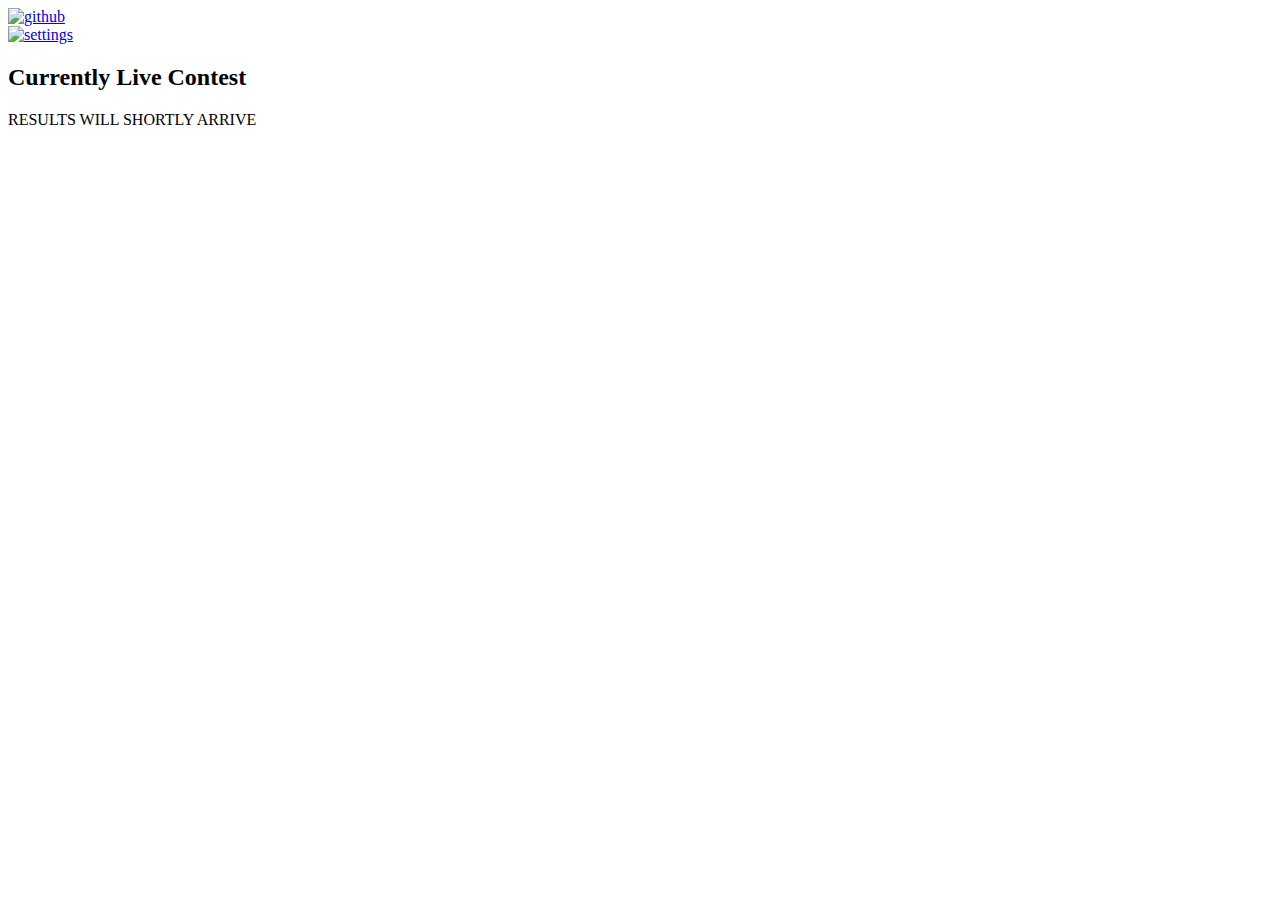
==== includes/contact.html @ 09f75a9d "fixedbugs" ====
<!DOCTYPE html>
<html lang="en">
<head>
    <meta charset="UTF-8">
    <meta http-equiv="X-UA-Compatible" content="IE=edge">
    <meta name="viewport" content="width=device-width, initial-scale=1.0">
    <title>Coding Buddy</title>
    <link rel="stylesheet" href="./assets/css/style.css">
    <script src="https://requirejs.org/docs/release/2.3.5/minified/require.js"></script>
    <script src="https://browser.sentry-cdn.com/7.93.0/bundle.min.js"></script>
    </head>
<body>
    <nav class="header">
        <div class="rightnav">
            <!-- <a href="popup.html"><img src="./assets/icons/home.png" alt="home" id="homeicon"></a> -->
            <a href="contact.html"><img height="32px" width="32px" src="./assets/icons/phone-call.png" alt="github" id="giticon"></a>
        </div>
        <div class="leftnav">
            <a href="settings.html"><img src="./assets/icons/settings.png" alt="settings" id="seticon"></a>
        </div>
    </nav>
    <div class="ongoingcontestheader">
        <h2>Currently Live Contest</h2>
    </div>
    <div id="result" class="contestinfo">
        <p>RESULTS WILL SHORTLY ARRIVE</p>
    </div>
    <div id="more" class="contestinfo centered"></div>
    <script src="./assets/js/script.js"></script>
</body>
</html>
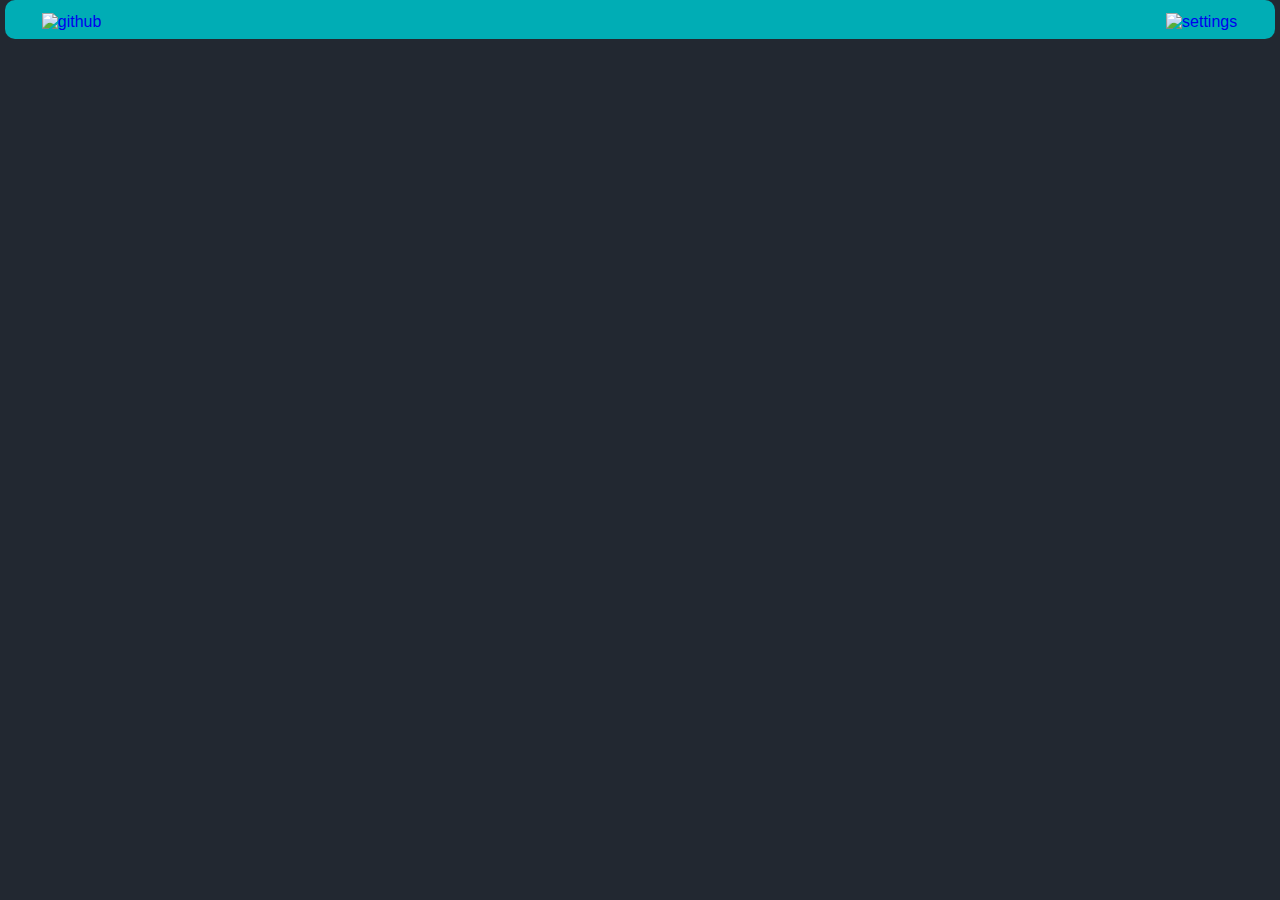
==== commit 39447b7b: "fixed bugs and added date" ====
--- a/includes/contact.html
+++ b/includes/contact.html
@@ -4,8 +4,8 @@
     <meta charset="UTF-8">
     <meta http-equiv="X-UA-Compatible" content="IE=edge">
     <meta name="viewport" content="width=device-width, initial-scale=1.0">
-    <title>Coding Buddy</title>
-    <link rel="stylesheet" href="./assets/css/style.css">
+    <title>C²</title>
+    <link rel="stylesheet" href="../assets/css/style.css">
     <script src="https://requirejs.org/docs/release/2.3.5/minified/require.js"></script>
     <script src="https://browser.sentry-cdn.com/7.93.0/bundle.min.js"></script>
     </head>
@@ -13,19 +13,17 @@
     <nav class="header">
         <div class="rightnav">
             <!-- <a href="popup.html"><img src="./assets/icons/home.png" alt="home" id="homeicon"></a> -->
-            <a href="contact.html"><img height="32px" width="32px" src="./assets/icons/phone-call.png" alt="github" id="giticon"></a>
+            <a href="contact.html"><img height="32px" width="32px" src="../assets/icons/phone-call.png" alt="github" id="giticon"></a>
         </div>
         <div class="leftnav">
-            <a href="settings.html"><img src="./assets/icons/settings.png" alt="settings" id="seticon"></a>
+            <a href="settings.html"><img src="../assets/icons/settings.png" alt="settings" id="seticon"></a>
         </div>
     </nav>
-    <div class="ongoingcontestheader">
-        <h2>Currently Live Contest</h2>
-    </div>
-    <div id="result" class="contestinfo">
-        <p>RESULTS WILL SHORTLY ARRIVE</p>
-    </div>
-    <div id="more" class="contestinfo centered"></div>
+    
+    <section>
+
+    </section>
+
     <script src="./assets/js/script.js"></script>
 </body>
 </html>--- a/assets/css/style.css
+++ b/assets/css/style.css
@@ -0,0 +1,258 @@
+* {
+  margin: 0;
+  padding: 0;
+  box-sizing: border-box;
+  font-family: 'Poppins', sans-serif;
+}
+
+body {
+  background-color: #222831;
+  /* background-image: url('../img/background.png'); */
+  z-index: 1;
+  background-size: cover;
+}
+
+.header {
+  margin: 20px;
+  display: flex;
+  justify-content: space-between;
+  background-color: #00ADB5;
+  padding: 0.8rem 0.8rem 0.5rem 0.8rem;
+  top: 0;
+  z-index: 100;
+  margin: 0 5px 5px 5px;
+  border-radius: 10px;
+}
+
+.leftnav a {
+  margin-right: 25px;
+}
+
+#seticon {
+  transition: transform 1s;
+}
+
+#seticon:hover {
+  -ms-transform: rotate(270deg);
+  transform: rotate(270deg);
+}
+
+#giticon:hover {
+  animation: shake 0.82s cubic-bezier(.36, .07, .19, .97) both;
+  transform: translate3d(0, 0, 0);
+  backface-visibility: hidden;
+  perspective: 1000px;
+}
+
+.drawer-body {
+  font-family: 'Poppins', sans-serif;
+  height: 480px;
+  width: 500px;
+}
+
+@keyframes shake {
+  10%,
+  90% {
+      transform: translate3d(-1px, 0, 0);
+  }
+  20%,
+  80% {
+      transform: translate3d(2px, 0, 0);
+  }
+  30%,
+  50%,
+  70% {
+      transform: translate3d(-4px, 0, 0);
+  }
+  40%,
+  60% {
+      transform: translate3d(4px, 0, 0);
+  }
+}
+
+.rightnav img {
+  margin: 0px 1.5rem;
+}
+
+
+.contestinfo {
+  /* background-color: rgb(32, 33, 36); */
+  position: relative;
+  width: 100%;
+}
+
+.contestinfo>p{
+  text-align: center;
+  color: rgb(255, 157, 157);
+  font-weight: bold;
+}
+
+.ongoingcontestheader
+{
+    text-align: center;
+    padding: 0.5rem;
+    color: white;
+    font-weight: bolder;
+    font-size: x-large;
+}
+
+.comp_icon{
+  height: 50px;
+  width: 50px;
+  background-color: #fff0c2;
+  padding: 5px;
+  border-radius:100%;
+}
+
+.comp_date>img{
+  height: 20px;
+  width: 20px;
+  background-color: #52514e;
+  margin-left: 5px;
+  border-radius:100%;
+}
+.comp_date>img:hover{
+  cursor: pointer;
+}
+
+.comp_icon:hover{
+    scale: 1.1;
+    transition: scale 0.5s;
+    background-color: #393E46;
+  }
+  
+  ul.test {
+    list-style-type: none;
+    padding: 0;
+  }
+  
+  a{
+    text-decoration: none;  
+  }
+  
+  ul.test li {
+    display: flex;
+    align-items: center;
+    justify-content: space-between;
+    margin: 10px 0;
+  }
+  
+  .container {
+    margin: 30px auto;
+    max-width: 100%;
+    width: 500px;
+  }
+  
+  .container h2 {
+    font-weight: 300;
+  }
+  
+  .container p {
+    text-align: center;
+  }
+  
+  .centered {
+    display: flex;
+    justify-content: center;
+  }
+  
+  .centered button {
+    transform: scale(1.3);
+    margin: 15px;
+    cursor:pointer;
+  }
+
+  .box{
+    padding: 20px;
+    color: white;
+    margin: 20px;
+    border-radius: 10px;
+    transition: background 1s;
+  }
+  .list:hover{
+    color: #393E46;
+    box-shadow: 0 0 5px 5px rgba(0,0,0,0.15);
+    transition: background 1s box-shadow 1s ease-in-out;
+  }
+  
+  .list{
+    padding: 10px;
+  }
+
+  .list:hover{
+    background-color: #EEEEEE;
+    border-radius: 20px;
+  }
+
+  .list:hover .comp_icon{
+    background-color: white;
+  }
+
+  .list:hover .comp_name{
+    color: #00ADB5;
+    font-weight: bold;
+  }
+
+  .comp_date{
+    font-size: 14px; background-color:#d8d8d8; padding:5px; border-radius:12px; color:black; margin-left: 2px;
+  }
+
+  .list:hover .comp_date{
+    background-color: #393E46;
+    color:white;
+  }
+
+  .comp_name{
+    color: #00ADB5;
+    font-weight: bold;
+  }
+
+  .btn {
+    background-color: #8d56fd;
+    border: 0;
+    border-radius: 10px;
+    color: #fff;
+    padding: 4px 10px;
+  }
+
+
+
+  /* Calender Modal */
+  /* The Modal (background) */
+.modal {
+  display: none; /* Hidden by default */
+  position: fixed; /* Stay in place */
+  z-index: 1; /* Sit on top */
+  left: 0;
+  top: 0;
+  width: 100%; /* Full width */
+  height: 100%; /* Full height */
+  overflow: auto; /* Enable scroll if needed */
+  background-color: rgb(0,0,0); /* Fallback color */
+  background-color: rgba(0,0,0,0.4); /* Black w/ opacity */
+}
+
+/* Modal Content/Box */
+.modal-content {
+  background-color: #fefefe;
+  margin: 15% auto; /* 15% from the top and centered */
+  padding: 20px;
+  border: 1px solid #888;
+  width: 80%; /* Could be more or less, depending on screen size */
+}
+
+/* The Close Button */
+.close {
+  color: #aaa;
+  float: right;
+  font-size: 28px;
+  font-weight: bold;
+}
+
+.close:hover,
+.close:focus {
+  color: black;
+  text-decoration: none;
+  cursor: pointer;
+  
+}
